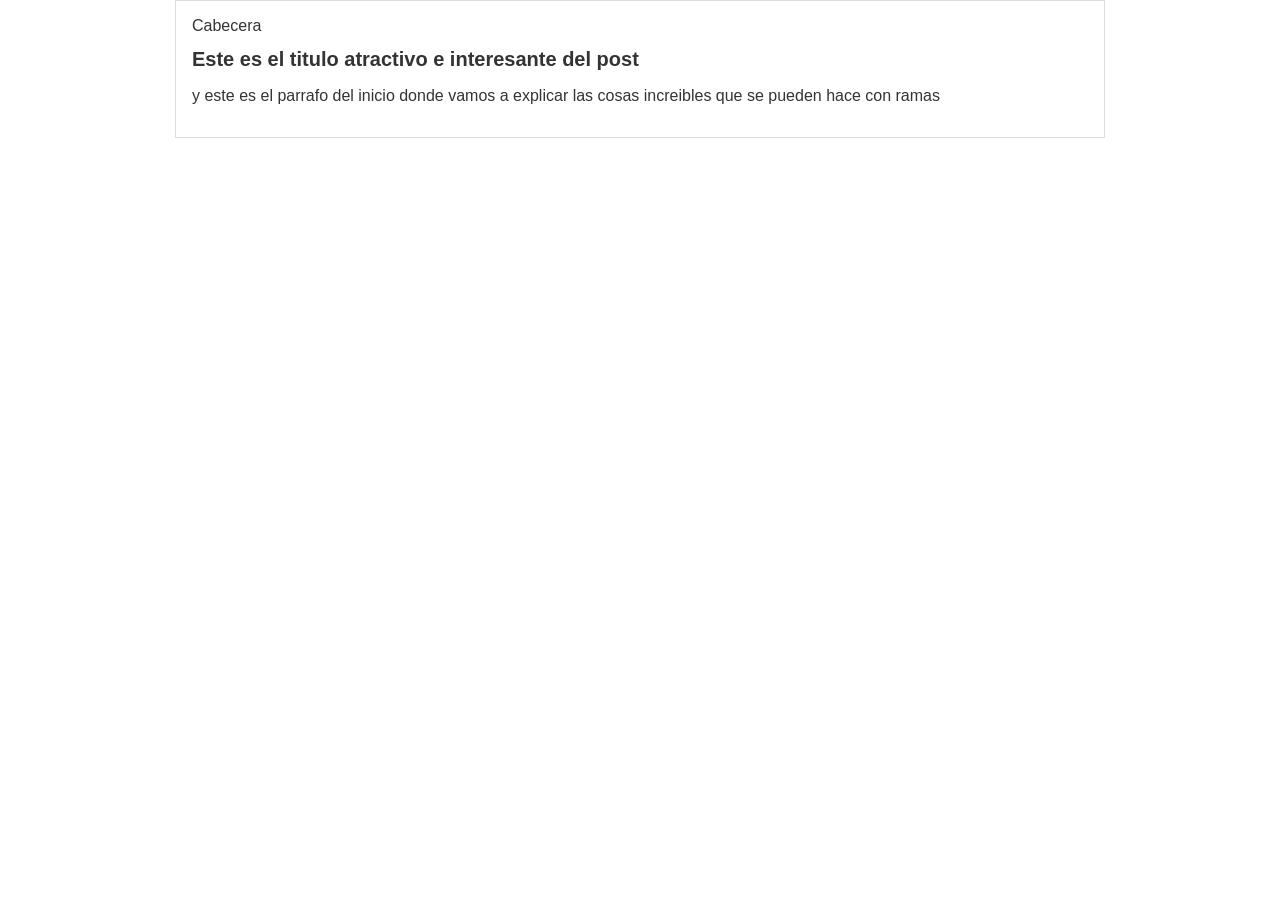
==== blogpost.html @ 662d5101 "estructura inicial de la cabecera" ====
<html>
    <head>
        <title>El titulo del post</title>
        <link rel="stylesheet" href="css/estilos.css">
    </head>
    <body>
        <div id="container">
            <div id="cabecera">
                Cabecera
            </div>
            <div id="post">
                <h1>
                    Este es el titulo atractivo e interesante del post
                </h1>
                <p>
                    y este es el parrafo del inicio donde vamos a explicar las cosas increibles que se pueden hace con ramas
                </p>
            </div>
        </div>
    </body>
</html>
---- css/estilos.css ----
body {   
    color: #333;
    text-align: center;
    font-family: Arial, Helvetica, sans-serif;
    font-size: 16px;
    margin: 0;
    padding: 0;
}

#container {
    width: 70%;
    padding: 1em;
    text-align: left;
    border: 1px solid #DDD;
    margin: 0 auto;
}

#container h1 {
    font-size: 20px;
}
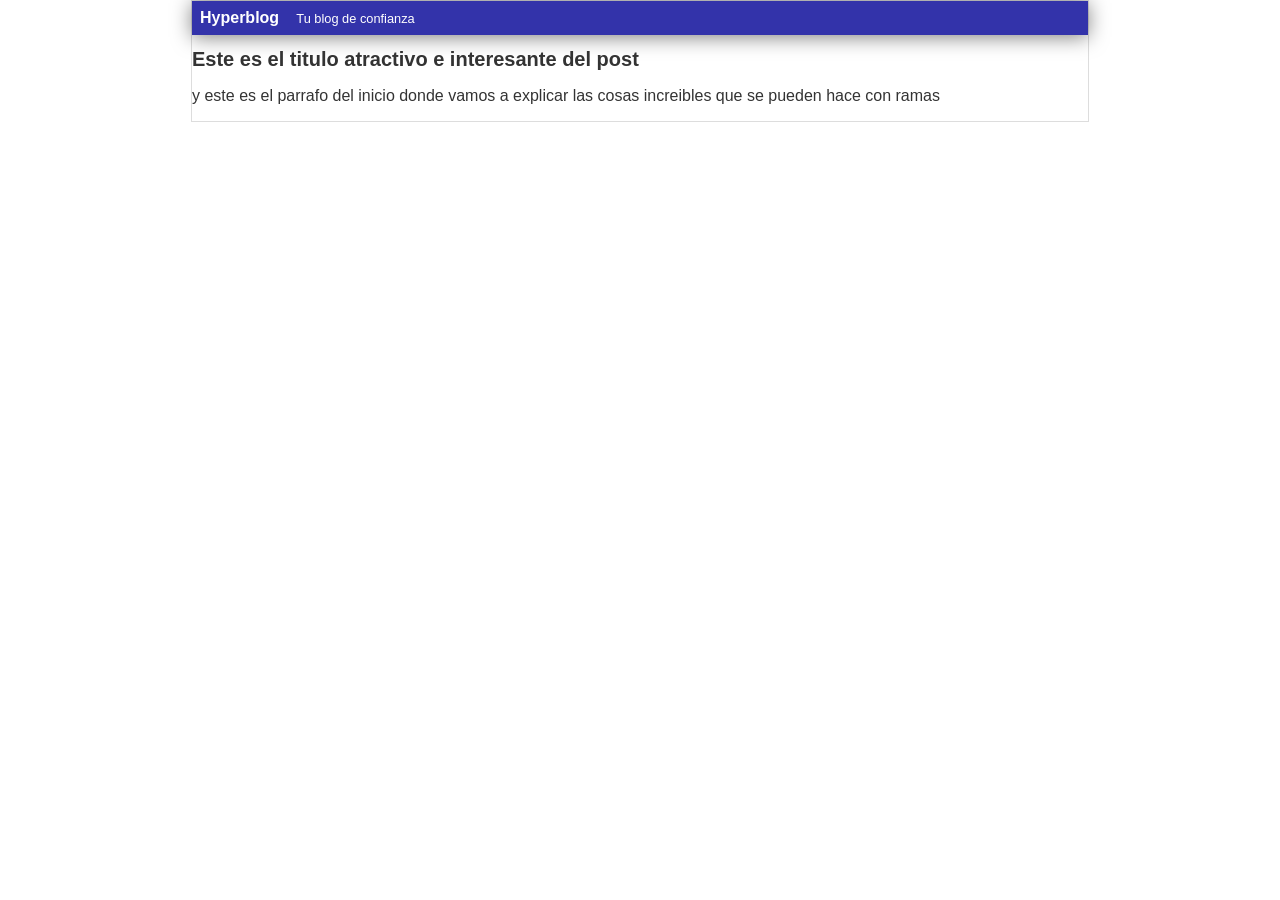
==== commit 6e1e4033: "finalizada la cabecera" ====
--- a/blogpost.html
+++ b/blogpost.html
@@ -6,7 +6,10 @@
     <body>
         <div id="container">
             <div id="cabecera">
-                Cabecera
+                Hyperblog
+                <span id="tagline">
+                    Tu blog de confianza
+                </span>
             </div>
             <div id="post">
                 <h1>
--- a/css/estilos.css
+++ b/css/estilos.css
@@ -7,14 +7,29 @@
     padding: 0;
 }
 
+#cabecera {
+    background: #33A;
+    box-shadow: 0px 2px 20px 0px rgba(0, 0, 0, 0.5);
+    color: white;
+    font-weight: bold;
+    margin: 0;
+    padding: 0.5em;
+}
+
 #container {
     width: 70%;
-    padding: 1em;
+    padding: 0;
     text-align: left;
     border: 1px solid #DDD;
     margin: 0 auto;
 }
 
+#cabecera #tagline {
+    padding: 0 0 0 1em;
+    font-weight: normal;
+    font-size: 0.8em;
+}
+
 #container h1 {
     font-size: 20px;
 }
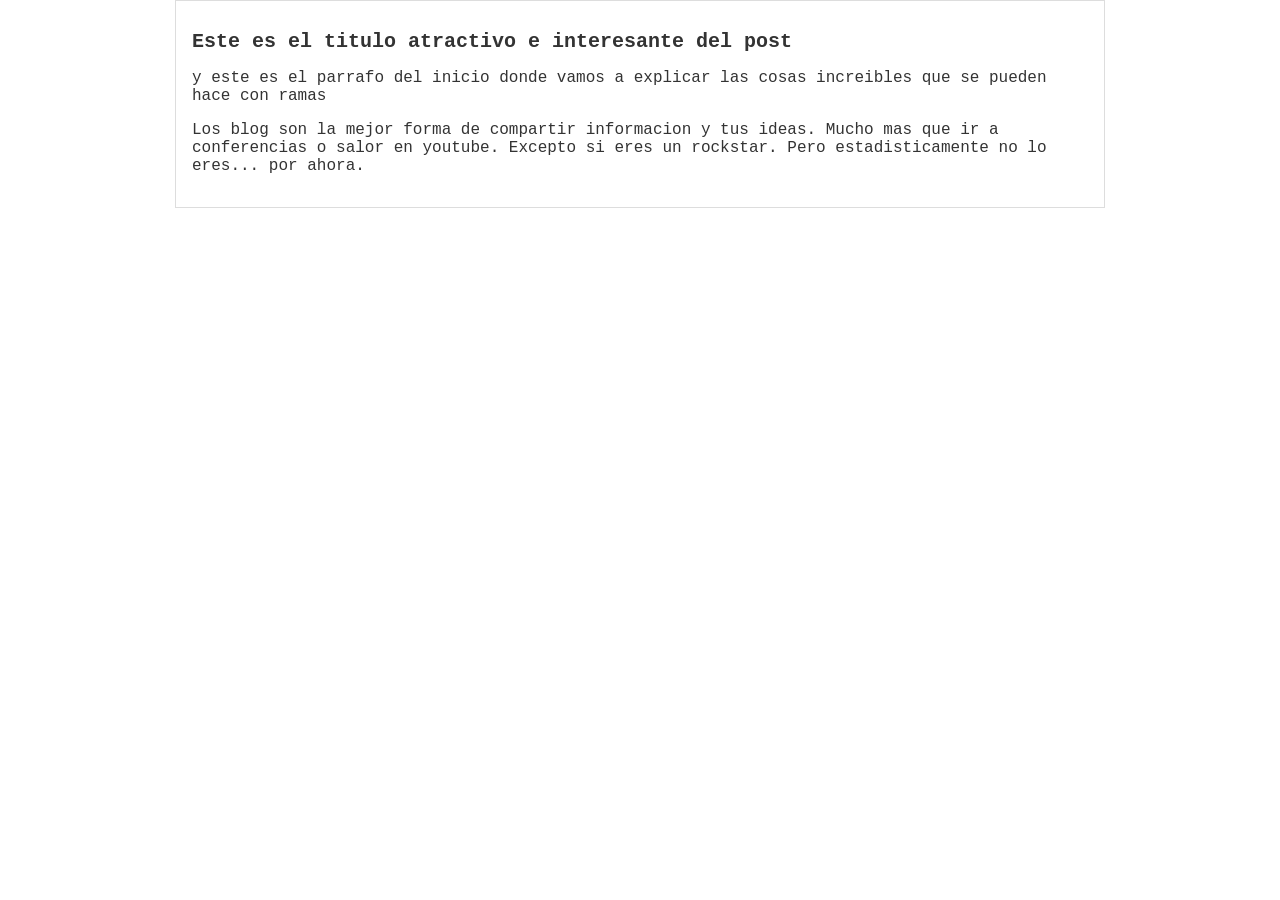
==== commit 5a7816d9: "agregado adicional del blog" ====
--- a/blogpost.html
+++ b/blogpost.html
@@ -5,12 +5,6 @@
     </head>
     <body>
         <div id="container">
-            <div id="cabecera">
-                Hyperblog
-                <span id="tagline">
-                    Tu blog de confianza
-                </span>
-            </div>
             <div id="post">
                 <h1>
                     Este es el titulo atractivo e interesante del post
@@ -18,6 +12,11 @@
                 <p>
                     y este es el parrafo del inicio donde vamos a explicar las cosas increibles que se pueden hace con ramas
                 </p>
+                <p>
+                    Los blog son la mejor forma de compartir informacion y tus ideas.
+                    Mucho mas que ir a conferencias o salor en youtube.
+                    Excepto si eres un rockstar. Pero estadisticamente no lo eres... por ahora.
+                </p>
             </div>
         </div>
     </body>
--- a/css/estilos.css
+++ b/css/estilos.css
@@ -1,35 +1,20 @@
 body {   
     color: #333;
     text-align: center;
-    font-family: Arial, Helvetica, sans-serif;
+    font-family: 'Courier New', Courier, monospace;
     font-size: 16px;
     margin: 0;
     padding: 0;
 }
 
-#cabecera {
-    background: #33A;
-    box-shadow: 0px 2px 20px 0px rgba(0, 0, 0, 0.5);
-    color: white;
-    font-weight: bold;
-    margin: 0;
-    padding: 0.5em;
-}
-
 #container {
     width: 70%;
-    padding: 0;
+    padding: 1em;
     text-align: left;
     border: 1px solid #DDD;
     margin: 0 auto;
 }
 
-#cabecera #tagline {
-    padding: 0 0 0 1em;
-    font-weight: normal;
-    font-size: 0.8em;
-}
-
 #container h1 {
     font-size: 20px;
 }
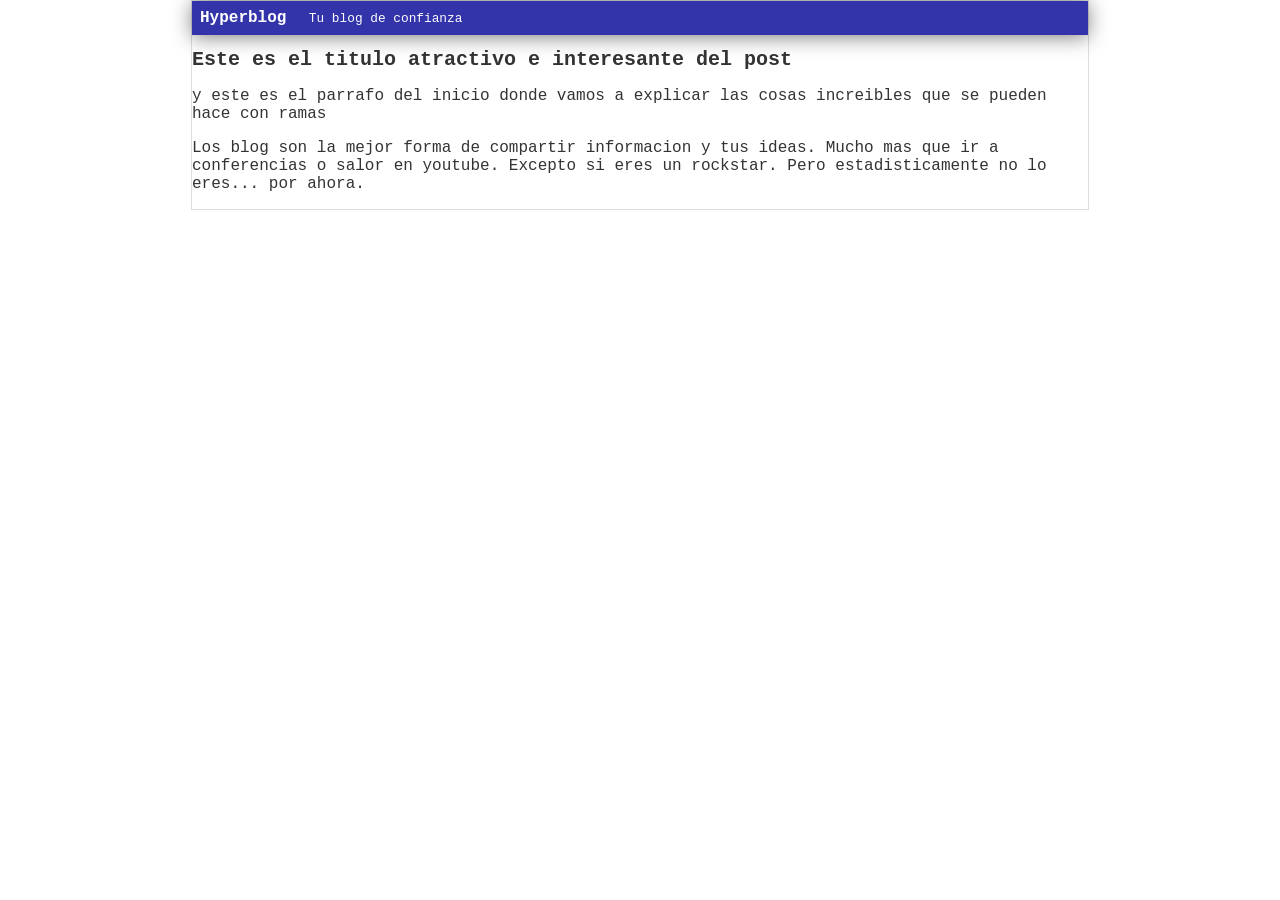
==== commit 825c329b: "Merge branch 'cabecera'" ====
--- a/blogpost.html
+++ b/blogpost.html
@@ -5,6 +5,12 @@
     </head>
     <body>
         <div id="container">
+            <div id="cabecera">
+                Hyperblog
+                <span id="tagline">
+                    Tu blog de confianza
+                </span>
+            </div>
             <div id="post">
                 <h1>
                     Este es el titulo atractivo e interesante del post
--- a/css/estilos.css
+++ b/css/estilos.css
@@ -7,14 +7,29 @@
     padding: 0;
 }
 
+#cabecera {
+    background: #33A;
+    box-shadow: 0px 2px 20px 0px rgba(0, 0, 0, 0.5);
+    color: white;
+    font-weight: bold;
+    margin: 0;
+    padding: 0.5em;
+}
+
 #container {
     width: 70%;
-    padding: 1em;
+    padding: 0;
     text-align: left;
     border: 1px solid #DDD;
     margin: 0 auto;
 }
 
+#cabecera #tagline {
+    padding: 0 0 0 1em;
+    font-weight: normal;
+    font-size: 0.8em;
+}
+
 #container h1 {
     font-size: 20px;
 }
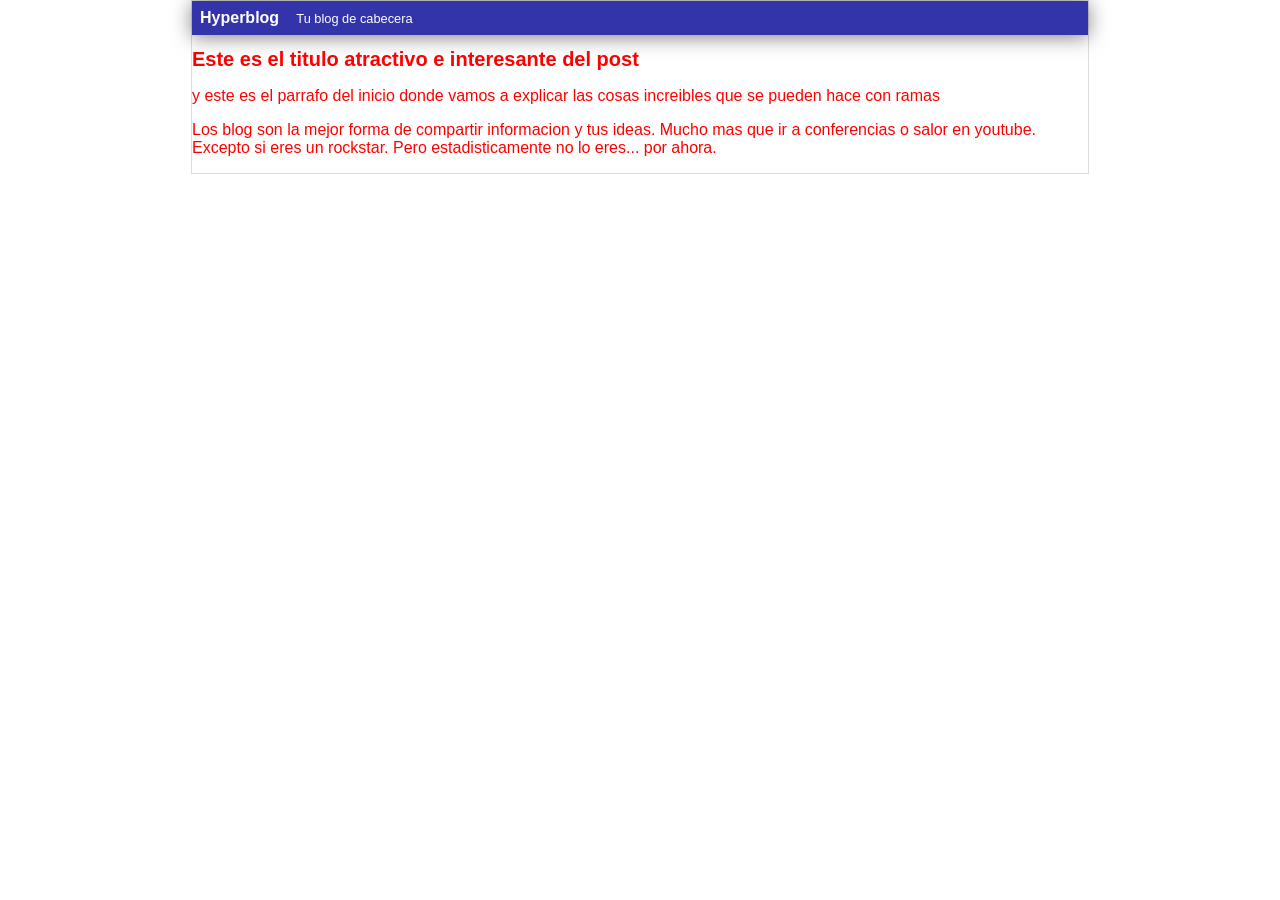
==== commit 13e19378: "modifique el color y la cabecera" ====
--- a/blogpost.html
+++ b/blogpost.html
@@ -8,7 +8,7 @@
             <div id="cabecera">
                 Hyperblog
                 <span id="tagline">
-                    Tu blog de confianza
+                    Tu blog de cabecera
                 </span>
             </div>
             <div id="post">
--- a/css/estilos.css
+++ b/css/estilos.css
@@ -1,7 +1,7 @@
 body {   
-    color: #333;
+    color:red;
     text-align: center;
-    font-family: 'Courier New', Courier, monospace;
+    font-family: Arial, Helvetica, sans-serif;
     font-size: 16px;
     margin: 0;
     padding: 0;
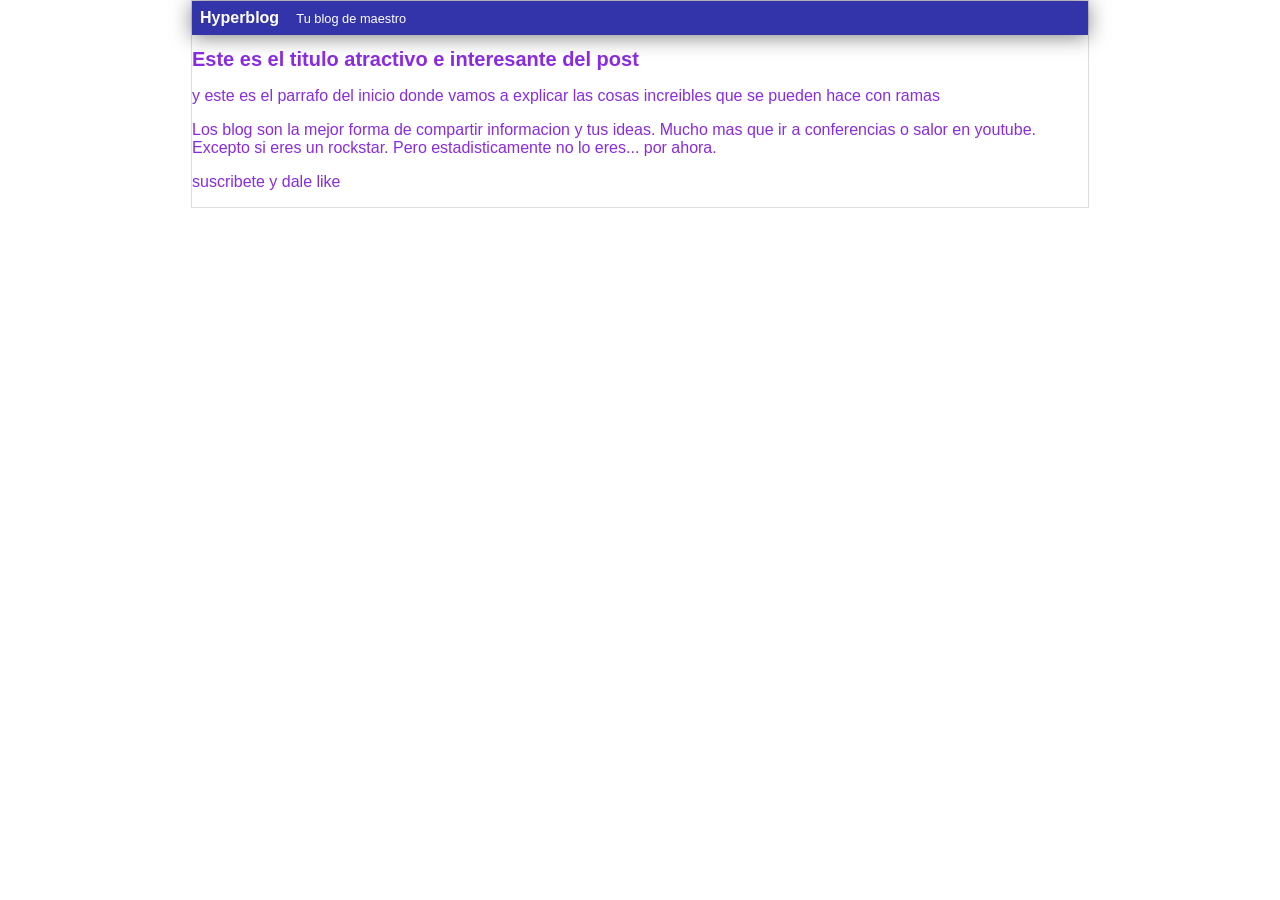
==== commit e247168a: "cambio" ====
--- a/blogpost.html
+++ b/blogpost.html
@@ -8,7 +8,7 @@
             <div id="cabecera">
                 Hyperblog
                 <span id="tagline">
-                    Tu blog de cabecera
+                    Tu blog de maestro
                 </span>
             </div>
             <div id="post">
@@ -23,6 +23,9 @@
                     Mucho mas que ir a conferencias o salor en youtube.
                     Excepto si eres un rockstar. Pero estadisticamente no lo eres... por ahora.
                 </p>
+                <p>
+                    suscribete y dale like
+                </p>
             </div>
         </div>
     </body>
--- a/css/estilos.css
+++ b/css/estilos.css
@@ -1,5 +1,5 @@
 body {   
-    color:red;
+    color: blueviolet;
     text-align: center;
     font-family: Arial, Helvetica, sans-serif;
     font-size: 16px;
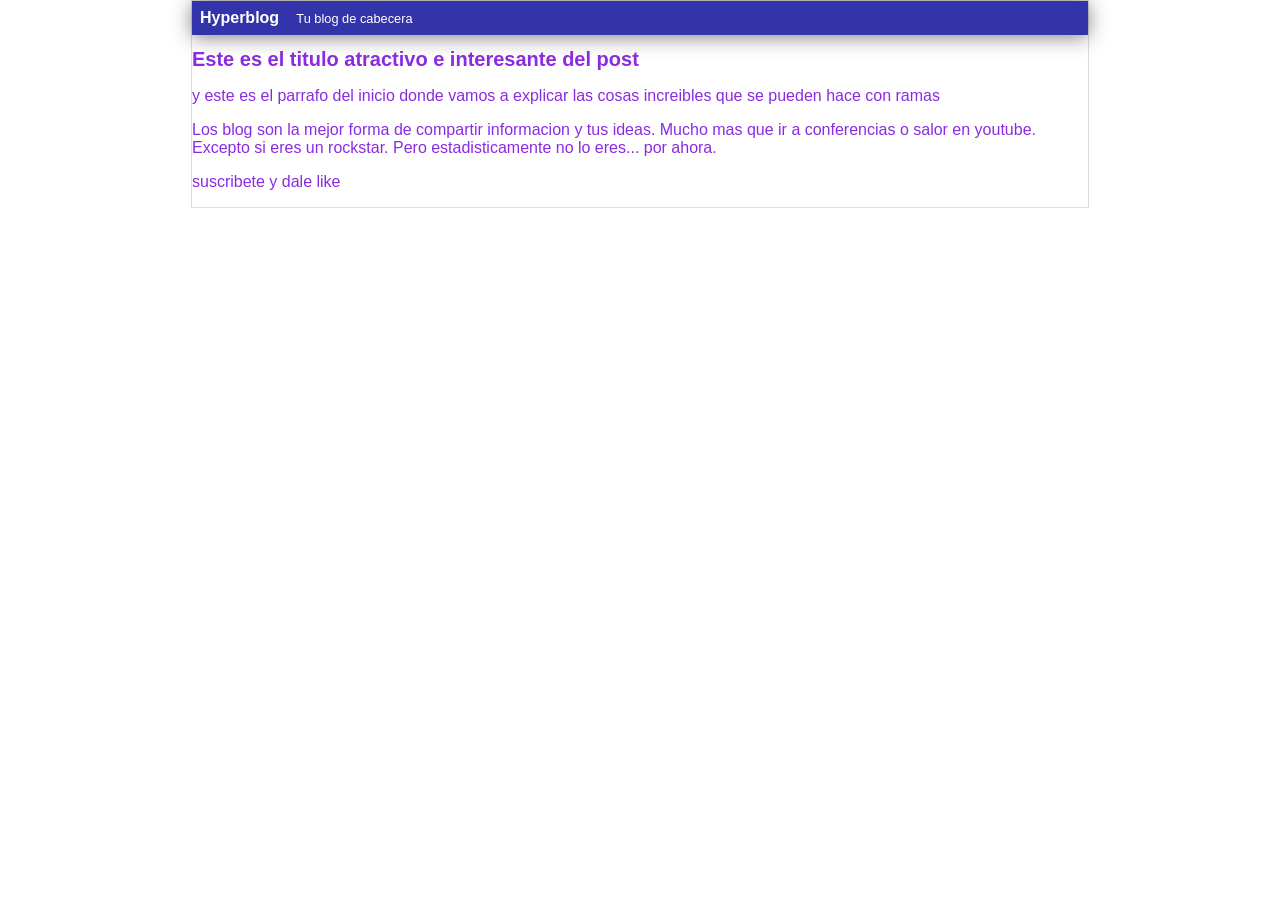
==== commit 0f6b53e3: "Solucione el conflicto de las ramas al fusionar" ====
--- a/blogpost.html
+++ b/blogpost.html
@@ -8,7 +8,7 @@
             <div id="cabecera">
                 Hyperblog
                 <span id="tagline">
-                    Tu blog de maestro
+                    Tu blog de cabecera
                 </span>
             </div>
             <div id="post">
